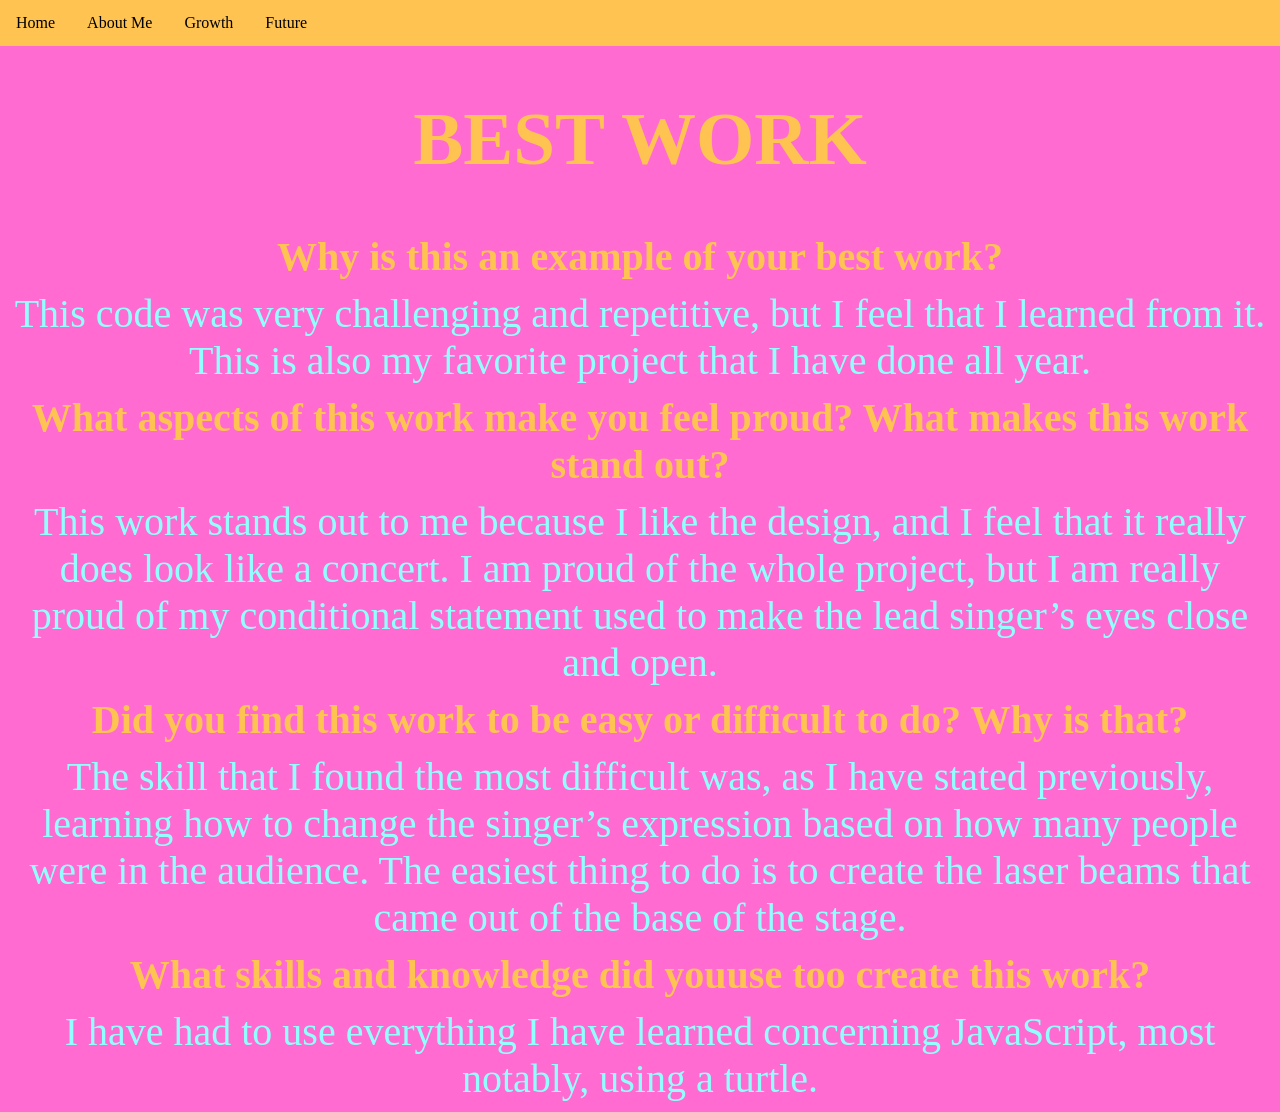
==== bestWork.html @ a0ce4286 "Add files via upload" ====
<!DOCTYPE html>
<html>
  <head>
    <link rel="stylesheet" href="style.css">
  </head>
  <body>
    <ul>
      <li><a class="a" href="index.html">Home</a></li>
      <li><a class="b" href="aboutMe.html">About Me</a></li>
      <li><a class="c" href="growth.html">Growth</a></li>
      <li><a class="d" href="future.html">Future</a></li>
    </ul>
    <h1> BEST WORK </h1>
    <h2>Why is this an example of your best work?
    </h2>
    <P>This code was very challenging and repetitive, but I feel that I learned from it. This is also my favorite project that I have done all year.
    </P>
    <h2>What aspects of this work make you feel proud? What makes this work stand out?
    </h2>
    <P>This work stands out to me because I like the design, and I feel that it really does look like a concert. I am proud of the whole project, but I am really proud of my conditional statement used to make the lead singer’s eyes close and open. 
    </P>
    <h2>Did you find this work to be easy or difficult to do? Why is that?
    </h2>
    <P>The skill that I found the most difficult was, as I have stated previously, learning how to change the singer’s expression based on how many people were in the audience. The easiest thing to do is to create the laser beams that came out of the base of the stage.
    </P>
    <h2>What skills and knowledge did youuse too create this work? 
    </h2>
    <P>I have had to use everything I have learned concerning JavaScript, most notably, using a turtle.
    </P>
  </body>
</html>
---- style.css ----
body {
  margin: 0;
  padding: 0;
}

h2, p {
  margin: 10px;
}

ul {
  list-style-type: none;
  margin: 0;
  padding: 0;
  overflow: hidden;
  background-color: #ffc352;
}

ul li {
  float: left;
}

ul li a {
  display: block;
  color: black;
  font-style: normal;
  text-align: center;
  padding: 14px 16px;
  text-decoration: none;
} 
body {
  background: #ff6bd1;
}
p {
  text-align: center;
  color: #91ffff;
  font-size: 40px;
}
h1 {
  font-weight: bold;
  color: #ffc352;
  text-align: center;
  font-size: 75px;

}
  
  h2 {
    text-align: center;
    font-weight: bold;
    color: #ffc352;
    font-size: 40px;   
  }

.lists {
  text-align: center;
  color: #91ffff;
  font-size: 30px;
}
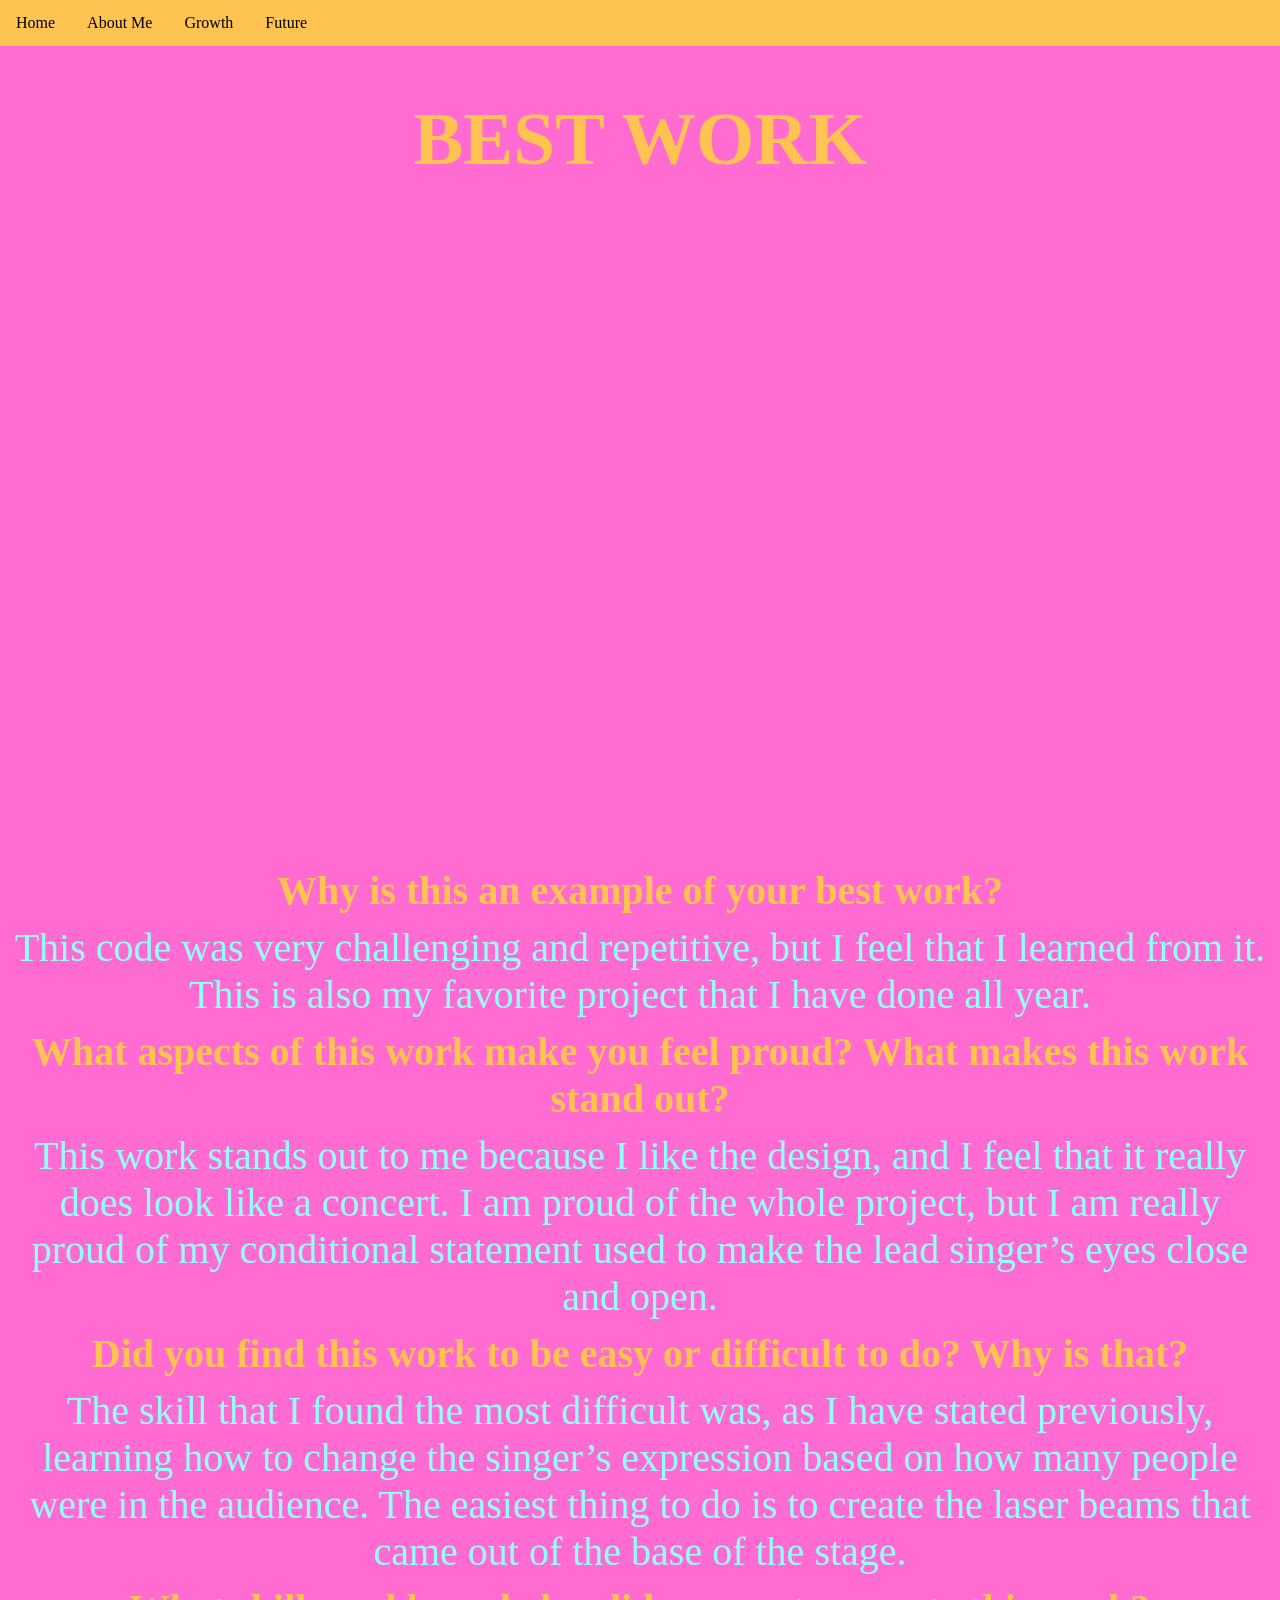
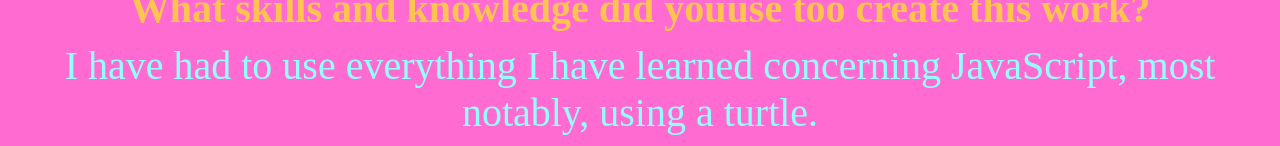
==== commit cc531b8f: "Update bestWork.html" ====
--- a/bestWork.html
+++ b/bestWork.html
@@ -11,6 +11,7 @@
       <li><a class="d" href="future.html">Future</a></li>
     </ul>
     <h1> BEST WORK </h1>
+    <iframe width="392" height="620" style="border: 0px;" src="https://studio.code.org/projects/applab/82457e43-c0bd-4a47-96d3-2937e4e96c48/embed"></iframe>
     <h2>Why is this an example of your best work?
     </h2>
     <P>This code was very challenging and repetitive, but I feel that I learned from it. This is also my favorite project that I have done all year.
@@ -28,4 +29,4 @@
     <P>I have had to use everything I have learned concerning JavaScript, most notably, using a turtle.
     </P>
   </body>
-</html>+</html>
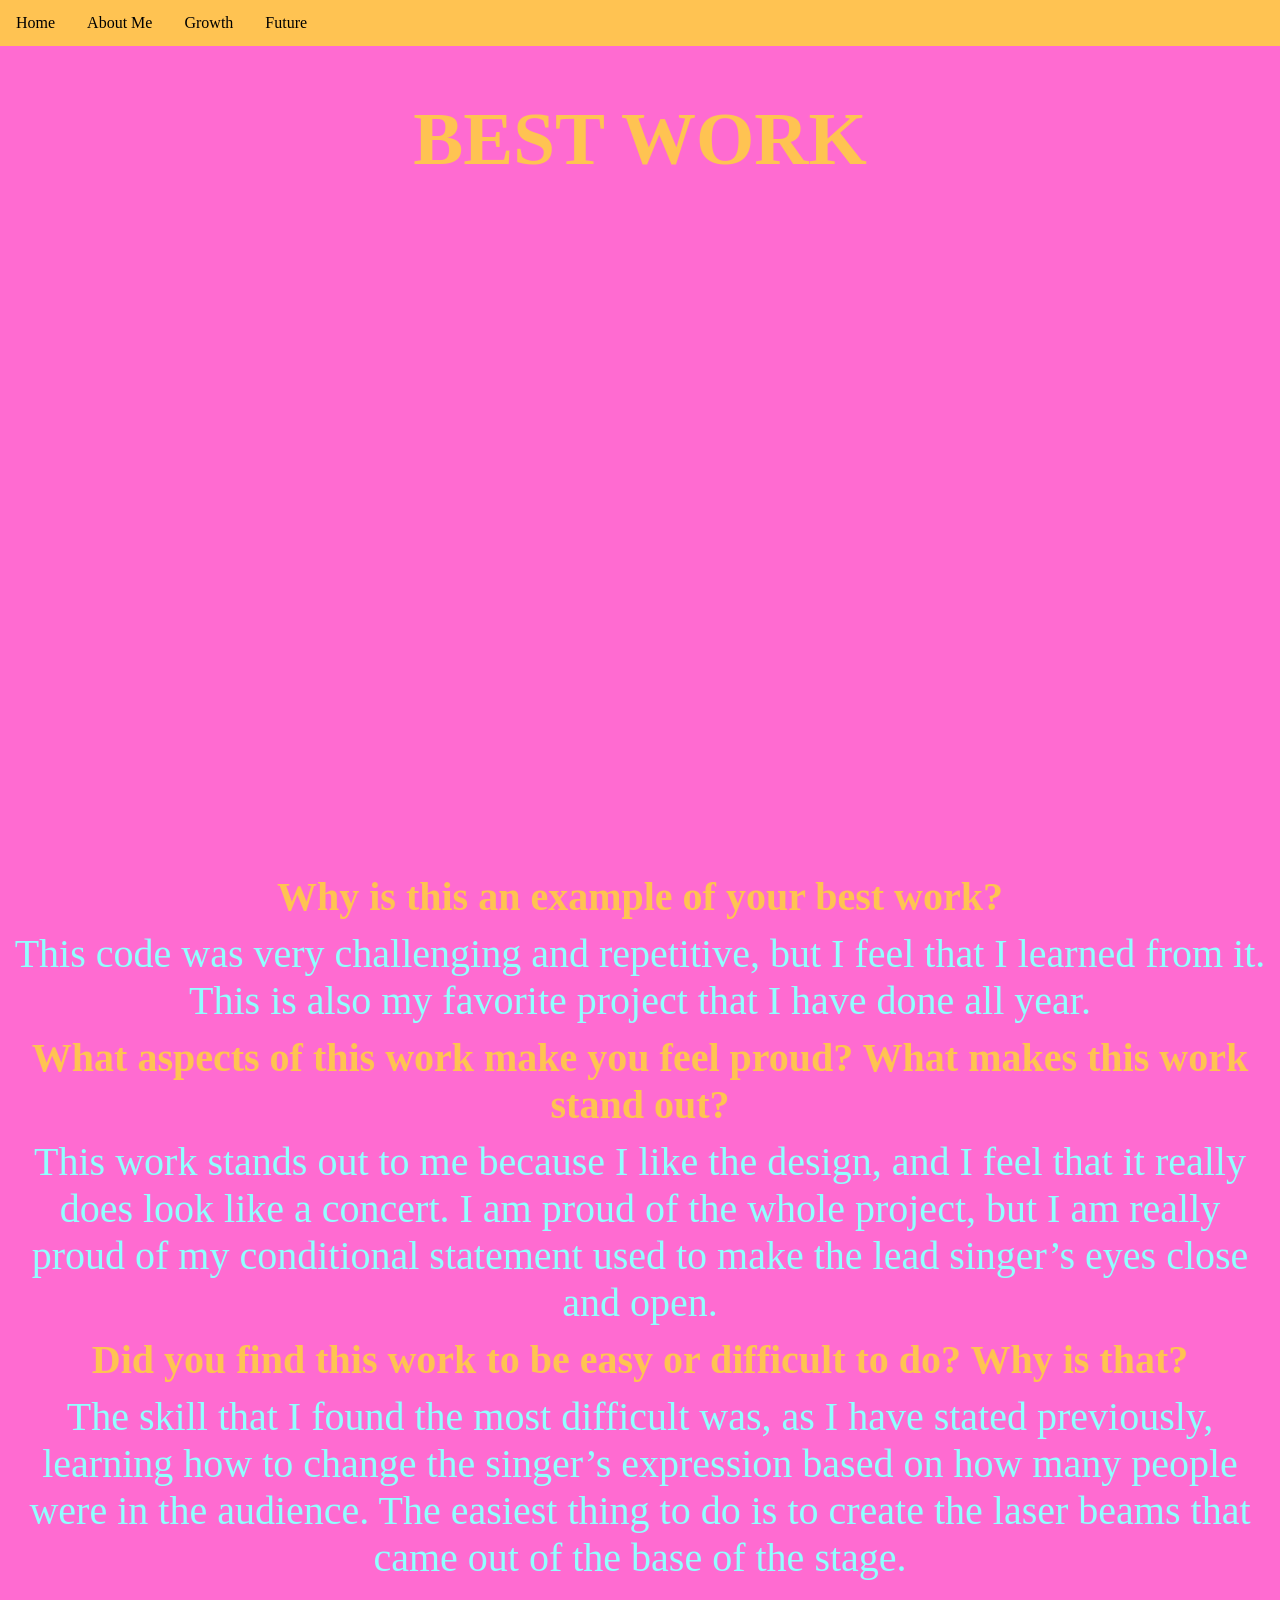
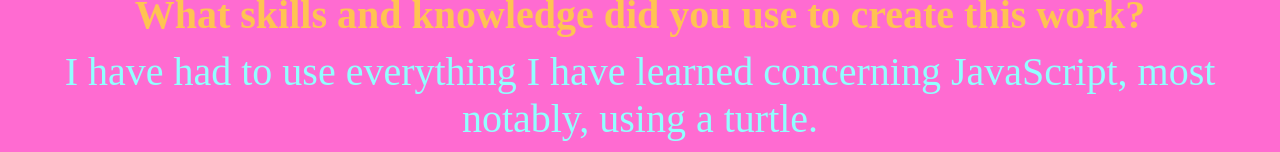
==== commit fe9edef2: "Update bestWork.html" ====
--- a/bestWork.html
+++ b/bestWork.html
@@ -24,7 +24,7 @@
     </h2>
     <P>The skill that I found the most difficult was, as I have stated previously, learning how to change the singer’s expression based on how many people were in the audience. The easiest thing to do is to create the laser beams that came out of the base of the stage.
     </P>
-    <h2>What skills and knowledge did youuse too create this work? 
+    <h2>What skills and knowledge did you use to create this work? 
     </h2>
     <P>I have had to use everything I have learned concerning JavaScript, most notably, using a turtle.
     </P>
--- a/style.css
+++ b/style.css
@@ -55,4 +55,8 @@
   color: #91ffff;
   font-size: 30px;
 }
- +iframe {
+  display: block;
+  margin: 20px auto;
+}
+ 
